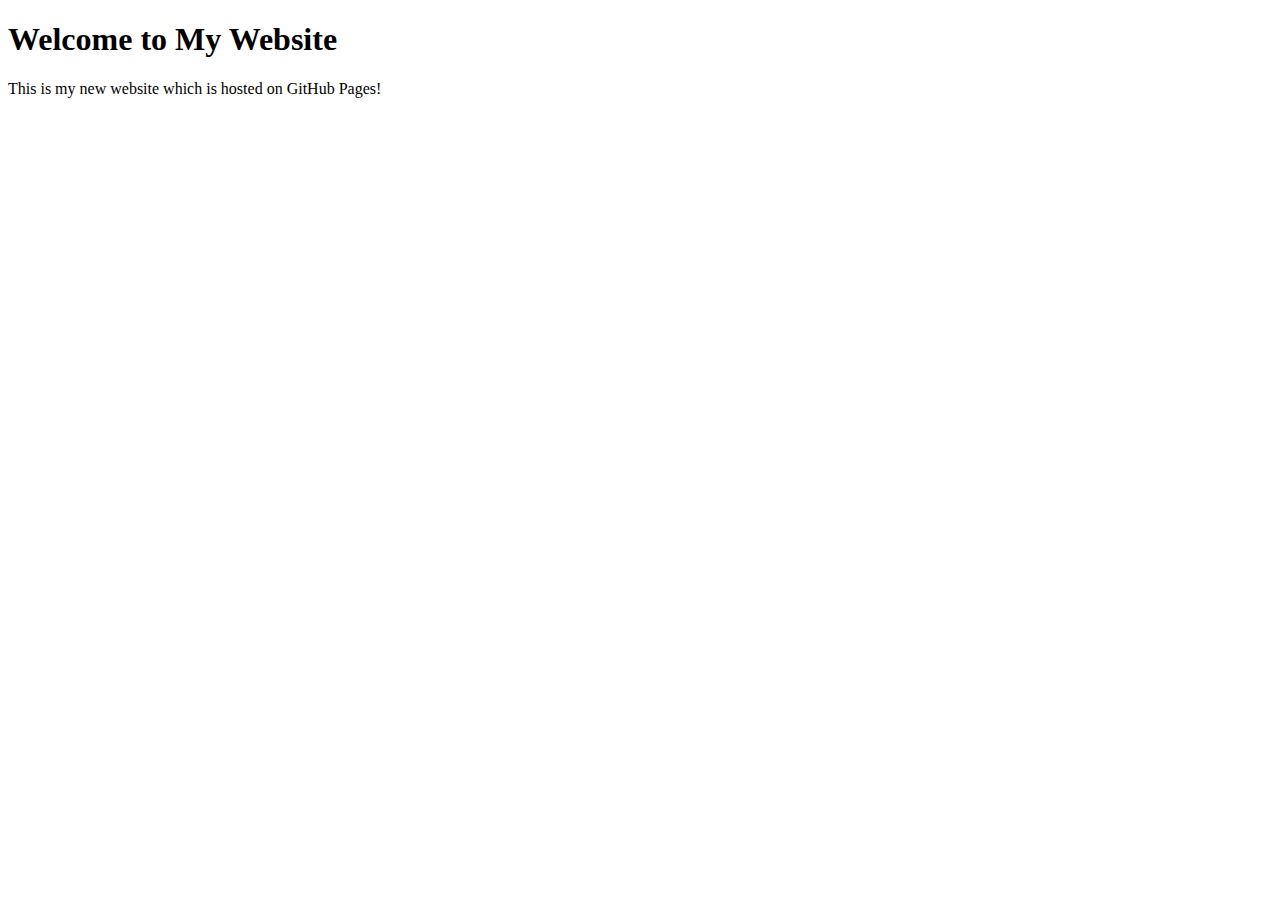
==== index.html @ 3eaad67a "Create index.html" ====
<!DOCTYPE html>
<html lang="en">
  <head>
    <meta charset="UTF-8">
    <meta name="viewport" content="width=device-width, initial-scale=1.0">
    <meta http-equiv="X-UA-Compatible" content="ie=edge">
    <title>My Website</title>
  </head>
  <body>
    <main>
        <h1>Welcome to My Website</h1>  
        <p>This is my new website which is hosted on GitHub Pages!</p>
    </main>
  </body>
</html>
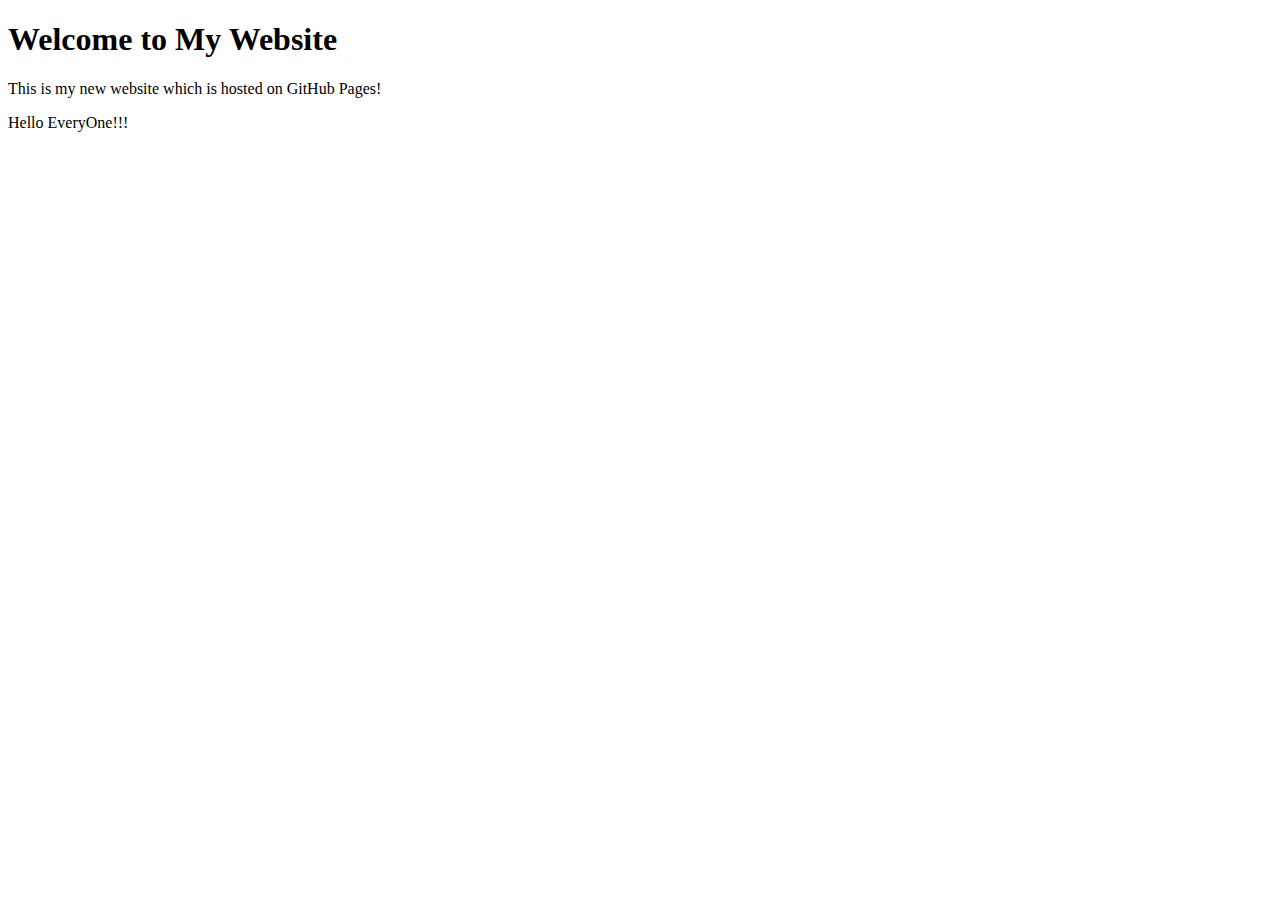
==== commit 4d2056e3: "Update index.html" ====
--- a/index.html
+++ b/index.html
@@ -10,6 +10,7 @@
     <main>
         <h1>Welcome to My Website</h1>  
         <p>This is my new website which is hosted on GitHub Pages!</p>
+        <p>Hello EveryOne!!!</p>
     </main>
   </body>
 </html>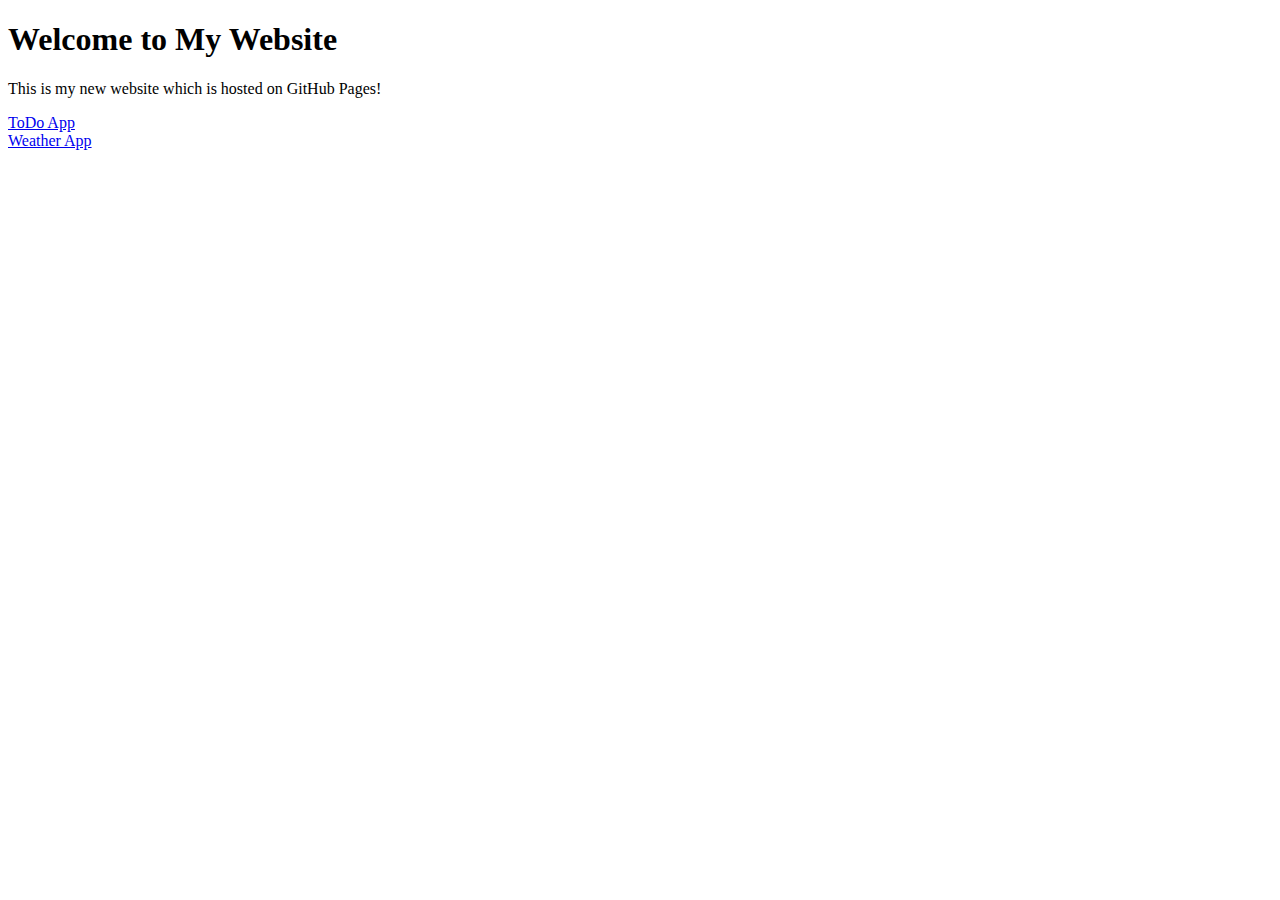
==== commit 49ce36e0: "weather app created" ====
--- a/index.html
+++ b/index.html
@@ -10,7 +10,9 @@
     <main>
         <h1>Welcome to My Website</h1>  
         <p>This is my new website which is hosted on GitHub Pages!</p>
-        <p>Hello EveryOne!!!</p>
+    
+        <a href="todo/ind.html">ToDo App</a><br>
+        <a href="weather/index.html">Weather App</a>
     </main>
   </body>
 </html>